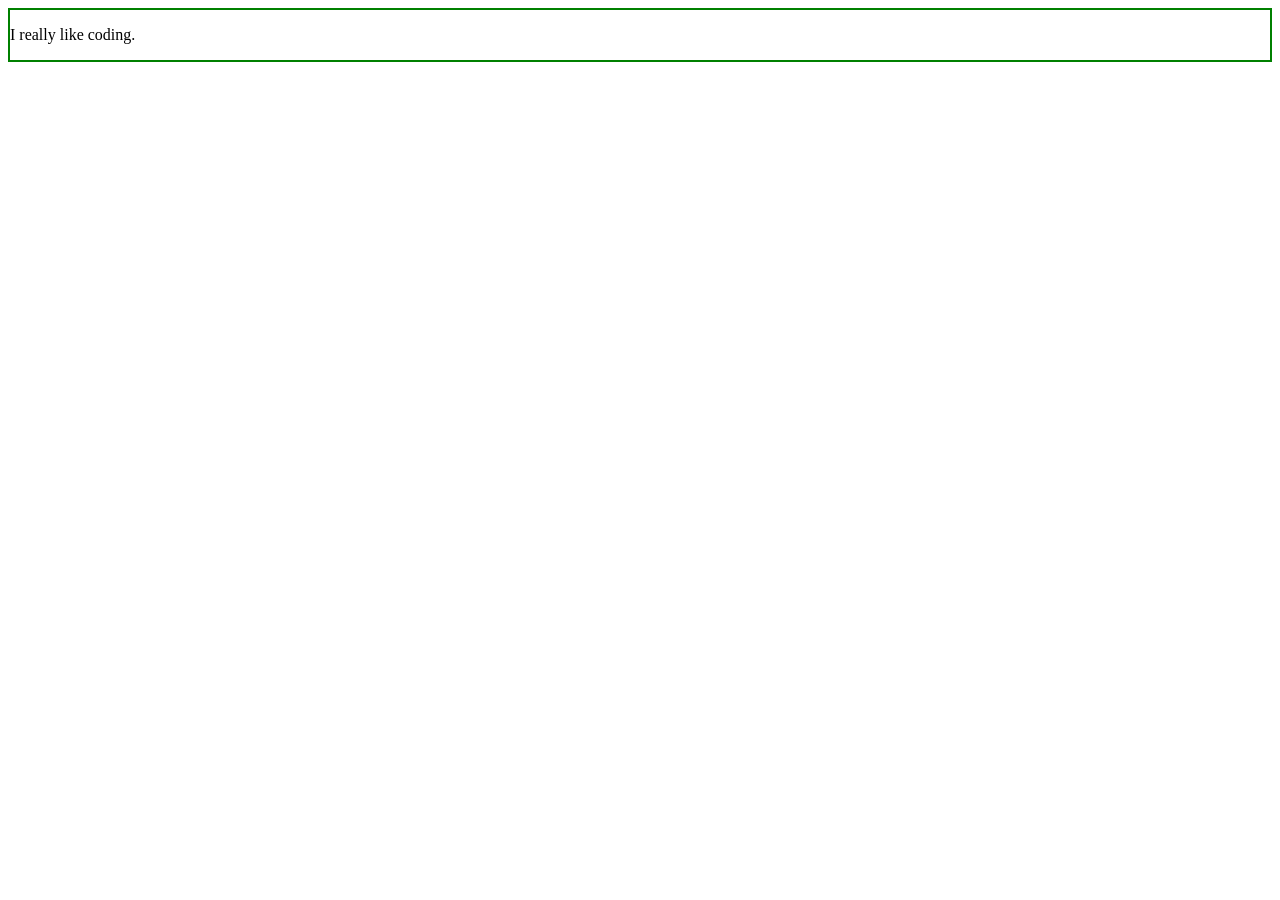
==== prep-javascript-dom-manipulation/index.html @ 3917b4a1 "completed dom manipulation exercise" ====
<!DOCTYPE html>
<html lang="en">

<head>
  <meta charset="UTF-8">
  <meta name="viewport" content="width=device-width, initial-scale=1.0">
  <title>JavaScript DOM Manipulation</title>
  <style>
    #container {
      border: 2px solid green;
    }
  </style>
</head>

<body>
  <div id="container">
    <p class="first-paragraph">
      I really like coding.
    </p>
    <p class="second-paragraph">

    </p>
    <p class="third-paragraph">

    </p>
  </div>
  <script>
    // Your code here
  </script>
</body>

</html>
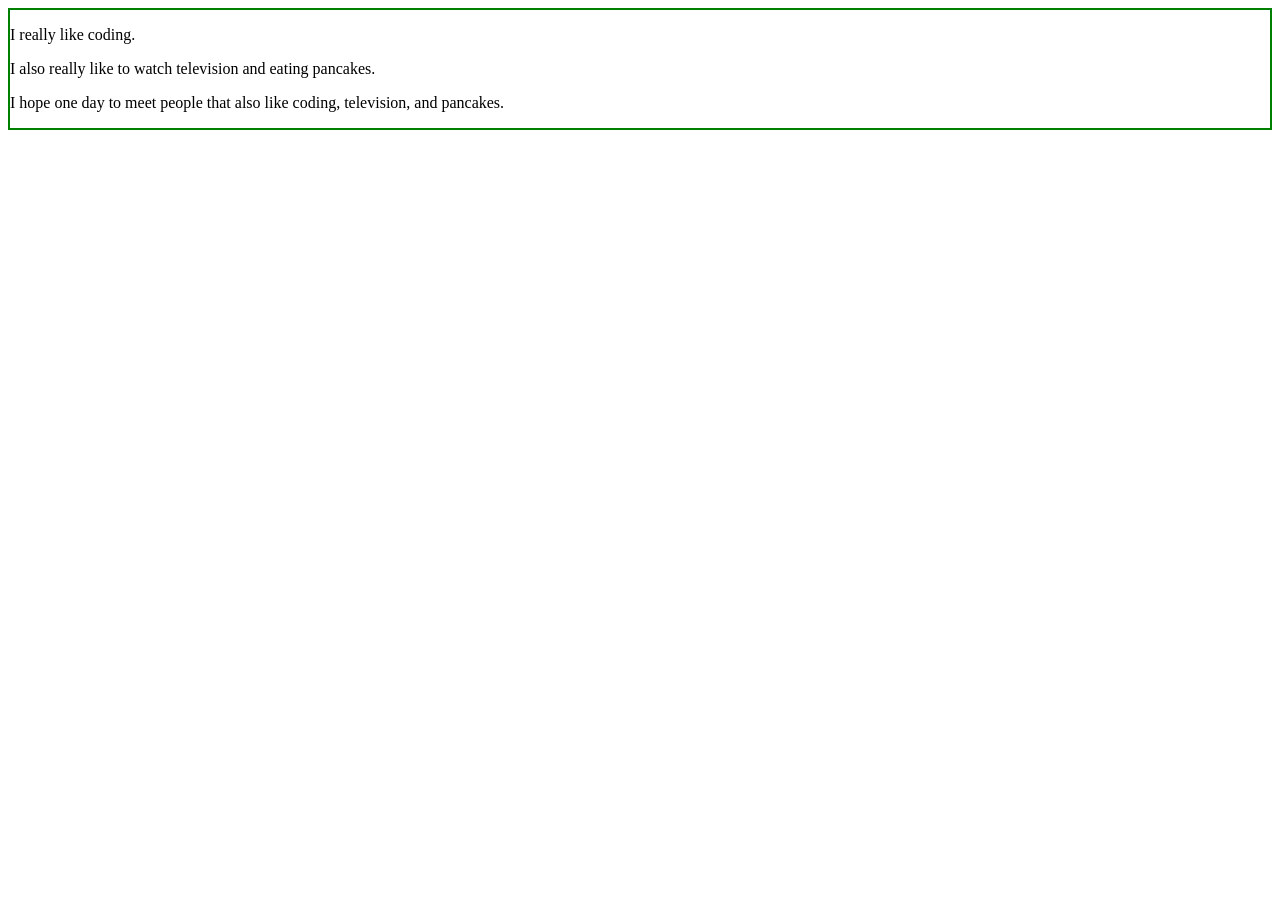
==== commit 5e28f0b1: "completed manipulation exercise" ====
--- a/prep-javascript-dom-manipulation/index.html
+++ b/prep-javascript-dom-manipulation/index.html
@@ -25,7 +25,13 @@
     </p>
   </div>
   <script>
-    // Your code here
+    var $secondParagraph = document.querySelector('.second-paragraph');
+    console.log($secondParagraph);
+    $secondParagraph.textContent = 'I also really like to watch television and eating pancakes.';
+
+    var $thirdParagraph = document.querySelector('.third-paragraph');
+    console.log($thirdParagraph);
+    $thirdParagraph.textContent = 'I hope one day to meet people that also like coding, television, and pancakes.';
   </script>
 </body>
 
